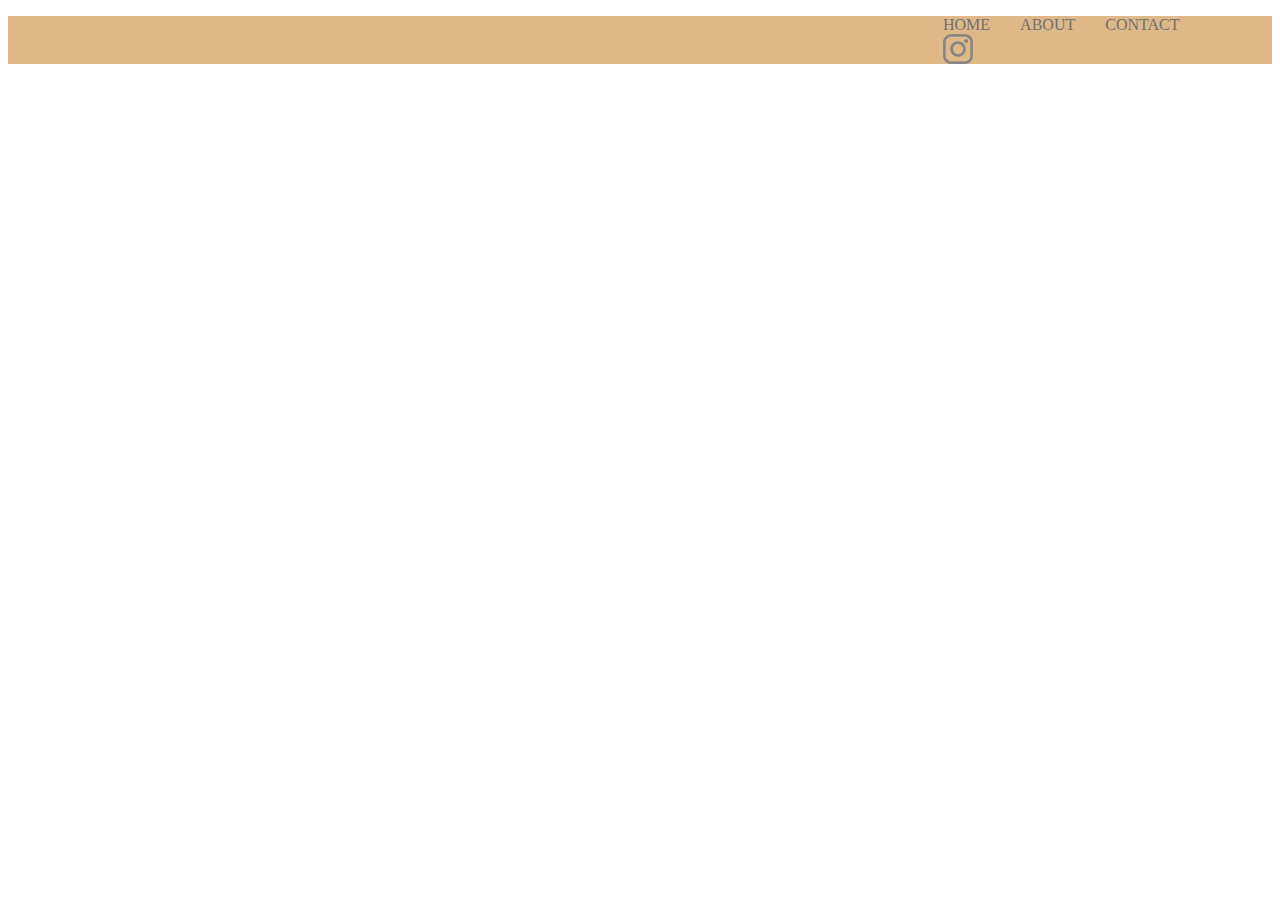
==== home.html @ 001f6fcb "First commit" ====
<!DOCTYPE html>
<html lang="en">

<head>
    <meta charset="UTF-8">
    <meta http-equiv="X-UA-Compatible" content="IE=edge">
    <meta name="viewport" content="width=device-width, initial-scale=1.0">
    <!-- CSS only -->
    <link href="https://cdn.jsdelivr.net/npm/bootstrap@5.2.2/dist/css/bootstrap.min.css" rel="stylesheet" integrity="sha384-Zenh87qX5JnK2Jl0vWa8Ck2rdkQ2Bzep5IDxbcnCeuOxjzrPF/et3URy9Bv1WTRi" crossorigin="anonymous">

    <link rel="stylesheet" href="./css/style.css">
    <title>We Help Voiceless</title>
    <style>

    </style>
</head>

<body>

    <div class="header_section">

    </div>
    <nav class="navbar">
        <ul>
            <li>Home</li>
            <li>About</li>
            <li>Contact</li>
            <li><img src="images\instagram-icon.png" alt="">
                <a href=""></a>
            </li>

        </ul>
    </nav>
    <!-- JavaScript Bundle with Popper -->
    <script src="https://cdn.jsdelivr.net/npm/bootstrap@5.2.2/dist/js/bootstrap.bundle.min.js" integrity="sha384-OERcA2EqjJCMA+/3y+gxIOqMEjwtxJY7qPCqsdltbNJuaOe923+mo//f6V8Qbsw3" crossorigin="anonymous"></script>
</body>

</html>
---- css/style.css ----
.navbar {
    background-color: burlywood;
}

.navbar ul {
    overflow: auto;
    padding: 0px 20px;
    position: relative;
    margin-left: 900px;
}

.navbar li {
    display: flex;
    float: left;
    padding: 0px 15px 0px 15px;
    font-size: 16px;
    color: #717172;
    text-transform: uppercase;
}
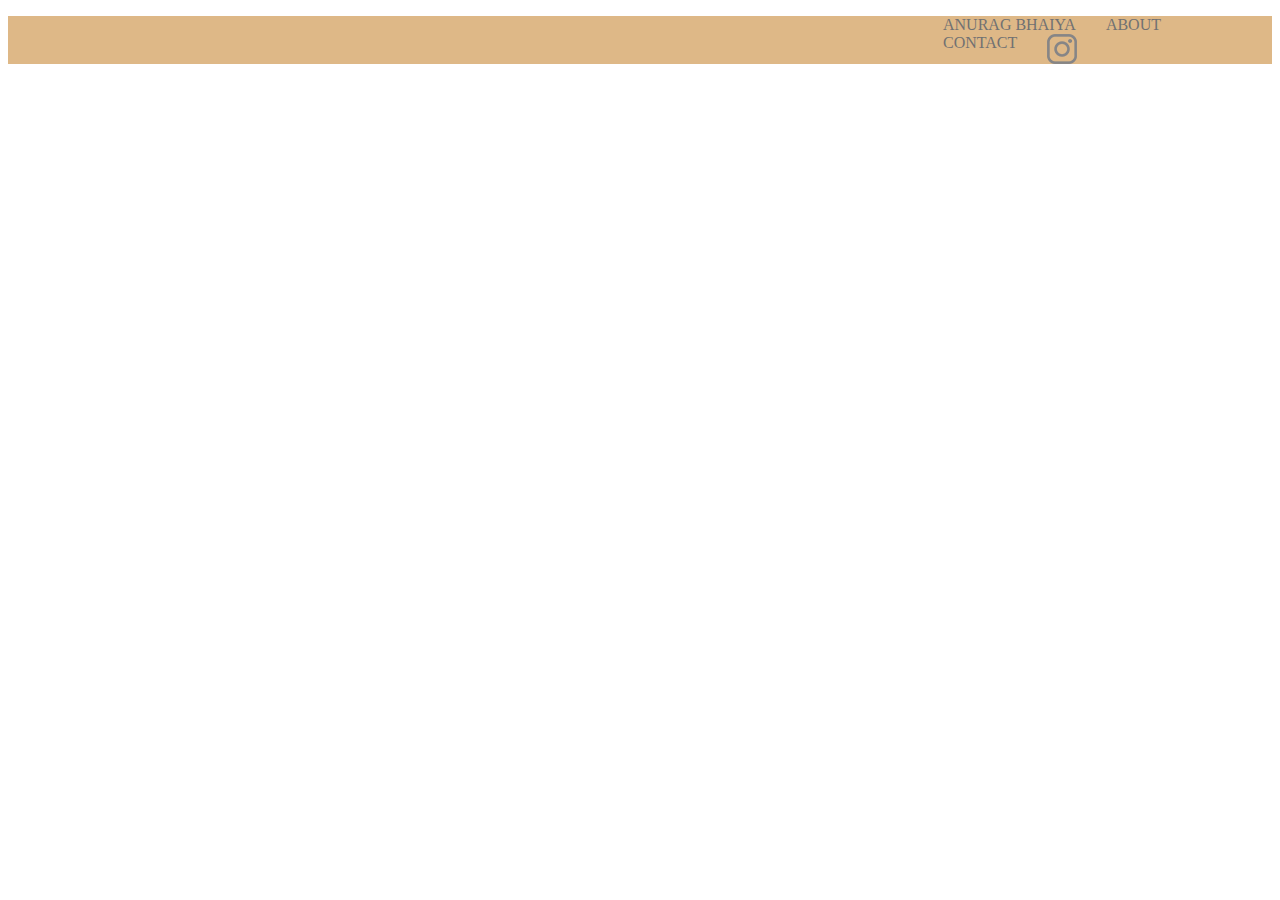
==== commit da033ee2: "Change a Name" ====
--- a/home.html
+++ b/home.html
@@ -22,7 +22,7 @@
     </div>
     <nav class="navbar">
         <ul>
-            <li>Home</li>
+            <li>Anurag Bhaiya</li>
             <li>About</li>
             <li>Contact</li>
             <li><img src="images\instagram-icon.png" alt="">
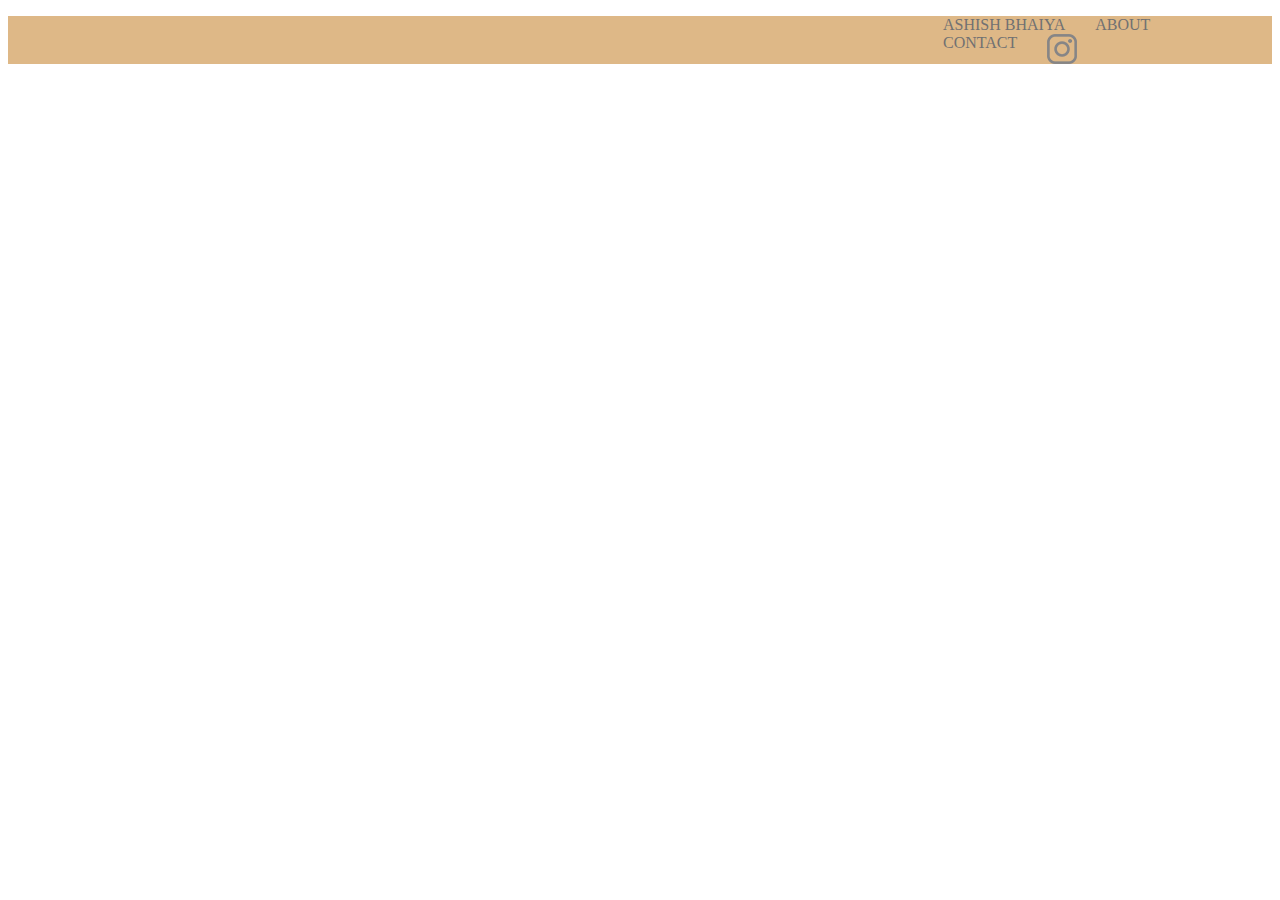
==== commit 5a6638da: "Ashish name change" ====
--- a/home.html
+++ b/home.html
@@ -22,7 +22,7 @@
     </div>
     <nav class="navbar">
         <ul>
-            <li>Anurag Bhaiya</li>
+            <li>Ashish Bhaiya</li>
             <li>About</li>
             <li>Contact</li>
             <li><img src="images\instagram-icon.png" alt="">
